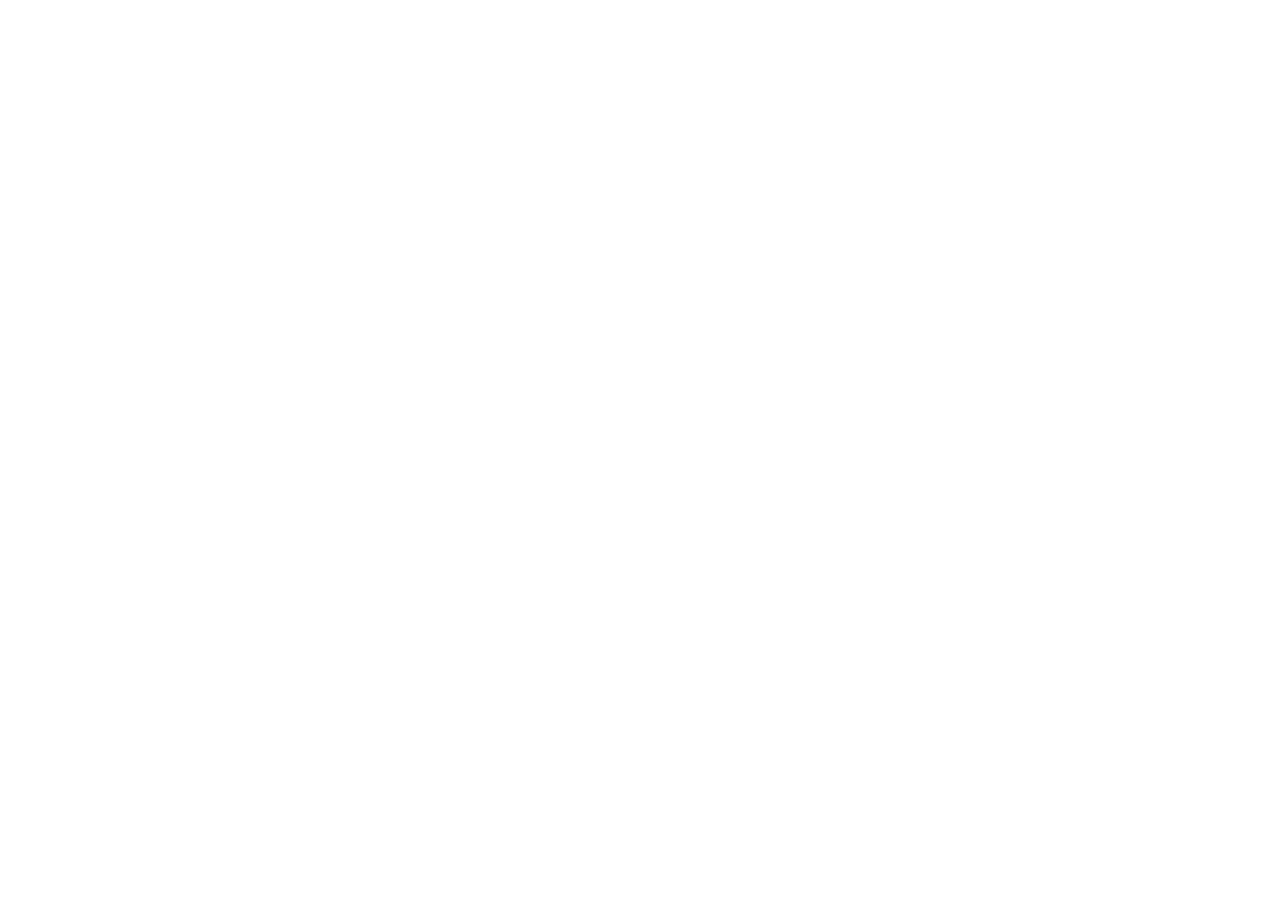
==== drachengame.html @ 4390bd73 "adding new files" ====
<!DOCTYPE html>
<html lang="de">
<head>
    <meta charset="UTF-8">
    <meta name="viewport" content="width=device-width, initial-scale=1.0">
    <title>Drachengame</title>
    <link rel="stylesheet" href="drachenstyles.css">
</head>
<body>
    <script src="drachengame.js"></script>
</body>
</html>
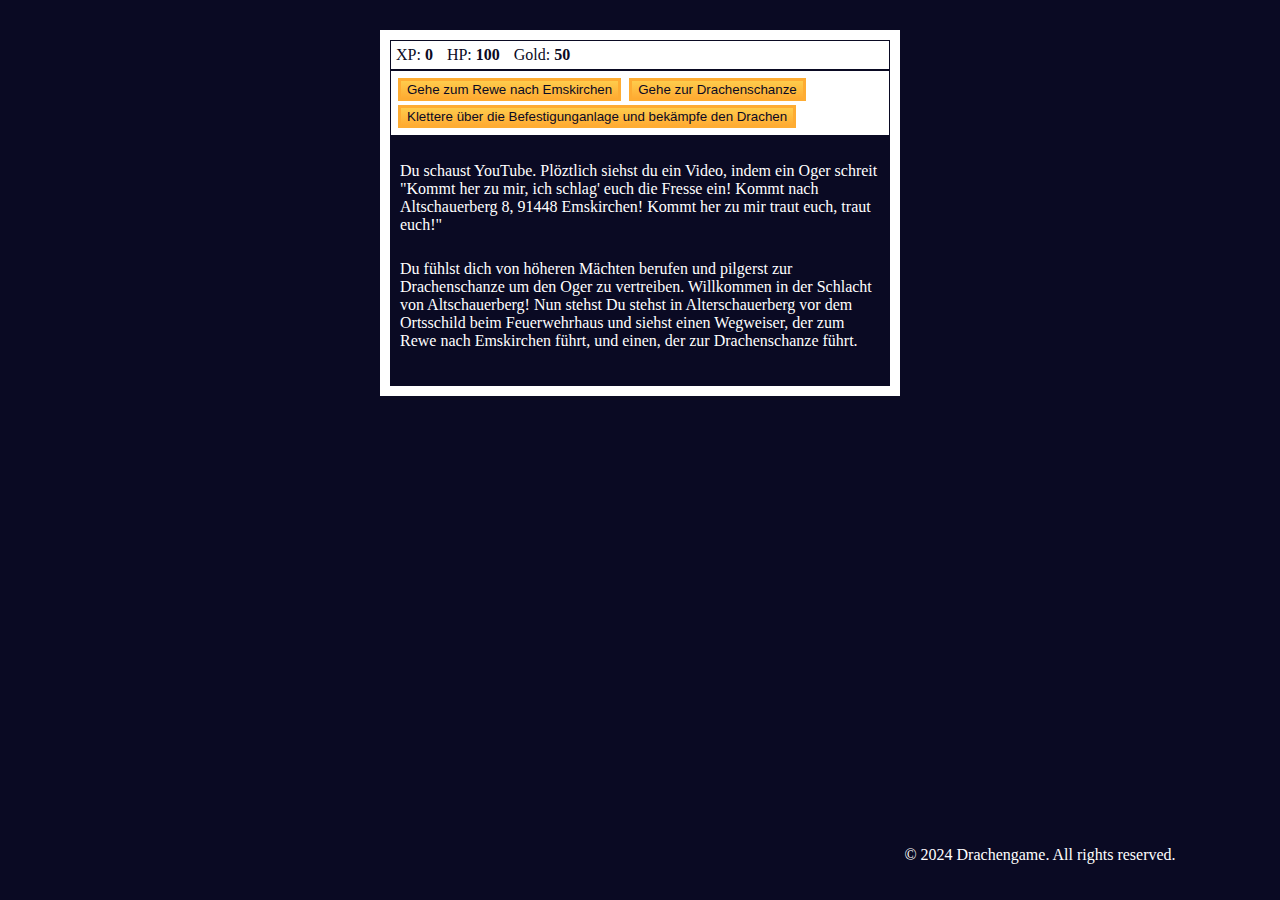
==== commit 4e1f1237: "Update drachengame.html, drachengame.js, drachenst -yles.css für deutsche Sprache" ====
--- a/drachengame.html
+++ b/drachengame.html
@@ -7,6 +7,31 @@
     <link rel="stylesheet" href="drachenstyles.css">
 </head>
 <body>
-    <script src="drachengame.js"></script>
+    <div id="game">
+        <div id="stats">
+          <span class="stat">XP: <strong><span id="xpText">0</span></strong></span>
+          <span class="stat">HP: <strong><span id="healthText">100</span></strong></span>
+          <span class="stat">Gold: <strong><span id="goldText">50</span></strong></span>
+        </div>
+        <div id="controls">
+          <button id="button1">Gehe zum Rewe nach Emskirchen</button>
+          <button id="button2">Gehe zur Drachenschanze</button>
+          <button id="button3">Klettere über die Befestigunganlage und bekämpfe den Drachen</button>
+        </div>
+        <div id="monsterStats">
+          <span class="stat">Monster Name: <strong><span id="monsterName"></span></strong></span>
+          <span class="stat">Health: <strong><span id="monsterHealth"></span></strong></span>
+        </div>
+        <div id="text">
+            <p>Du schaust YouTube. Plöztlich siehst du ein Video, indem ein Oger schreit "Kommt her zu mir, ich schlag' euch die Fresse ein!
+Kommt nach Altschauerberg 8, 91448 Emskirchen! Kommt her zu mir traut euch, traut euch!"</p>
+ <p> Du fühlst dich von höheren Mächten berufen und pilgerst zur Drachenschanze um den Oger zu vertreiben. Willkommen in der Schlacht von Altschauerberg! 
+ Nun stehst Du stehst in Alterschauerberg vor dem Ortsschild beim Feuerwehrhaus und siehst einen Wegweiser, der zum Rewe nach Emskirchen führt, und einen, der zur Drachenschanze führt.</p>
+        </div>
+        
+        <footer>
+            <p>© 2024 Drachengame. All rights reserved.</p>
+        </footer>
+        <script src="drachengame.js"></script>
 </body>
 </html>--- a/drachenstyles.css
+++ b/drachenstyles.css
@@ -0,0 +1,63 @@
+body {
+    background-color: #0a0a23;
+  }
+  
+  #text {
+    background-color: #0a0a23;
+    color: #ffffff;
+    padding: 10px;
+  }
+  
+  #game {
+    max-width: 500px;
+    max-height: 400px;
+    background-color: #ffffff;
+    color: #ffffff;
+    margin: 30px auto 0px;
+    padding: 10px;
+  }
+  
+  #controls,
+  #stats {
+    border: 1px solid #0a0a23;
+    padding: 5px;
+    color: #0a0a23;
+  }
+  
+  #monsterStats {
+    display: none;
+    border: 1px solid #0a0a23;
+    padding: 5px;
+    color: #ffffff;
+    background-color: #c70d0d;
+  }
+  
+  .stat {
+    padding-right: 10px;
+  }
+  
+  button {
+    cursor: pointer;
+    color: #0a0a23;
+    background-color: #feac32;
+    background-image: linear-gradient(#fecc4c, #ffac33);
+    border: 3px solid #feac32;
+    margin: 2px;
+  }
+
+  p {
+    padding-bottom: 10px;
+  }
+
+  footer {
+    color: #ffffff;
+    text-align: center;
+    padding: 10px;
+    background-color: #0a0a23;
+    position: fixed;
+    bottom: 0;
+    width: 100%;
+  }
+  ```
+
+  ```html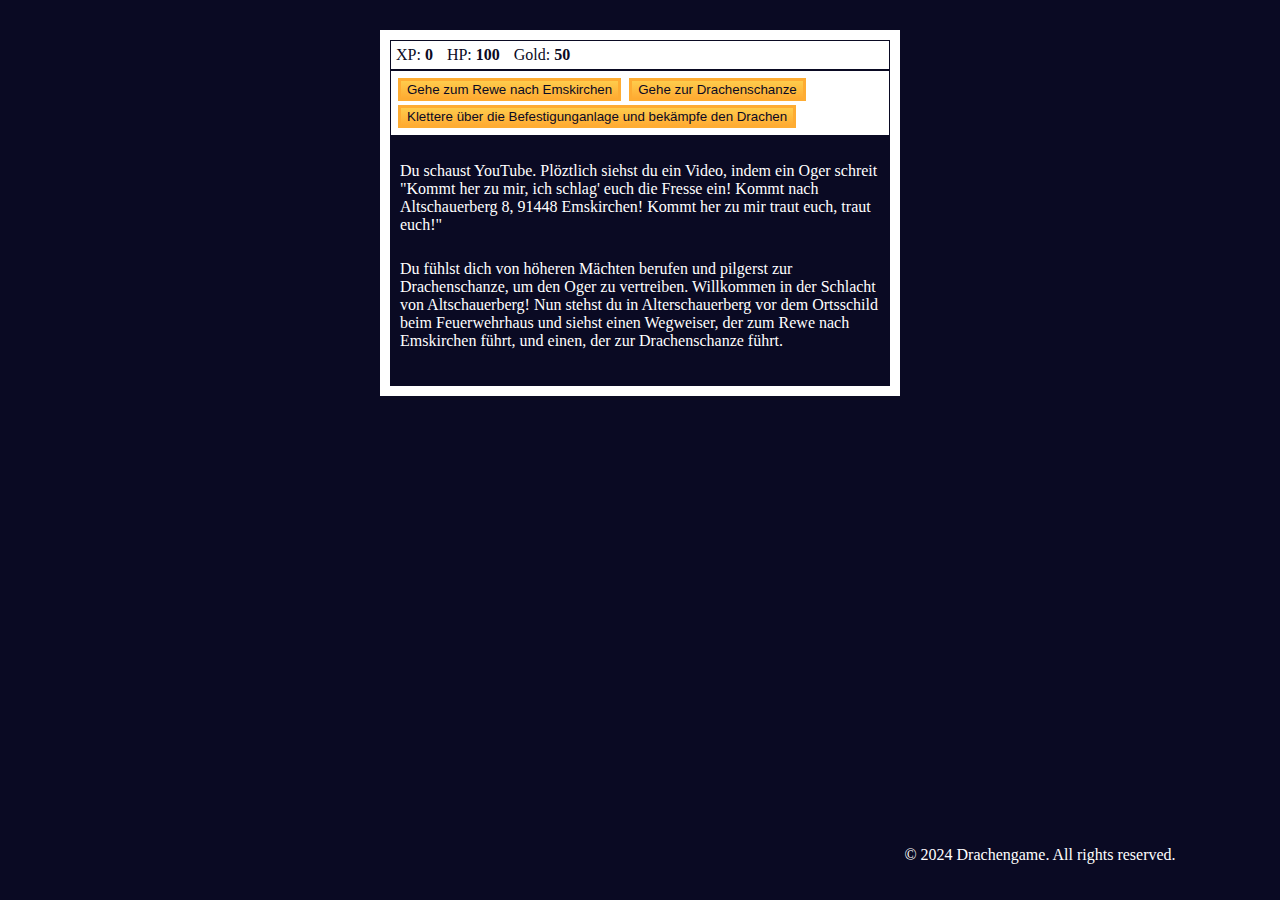
==== commit 43c37c60: "Rechtschreibfehler" ====
--- a/drachengame.html
+++ b/drachengame.html
@@ -25,8 +25,8 @@
         <div id="text">
             <p>Du schaust YouTube. Plöztlich siehst du ein Video, indem ein Oger schreit "Kommt her zu mir, ich schlag' euch die Fresse ein!
 Kommt nach Altschauerberg 8, 91448 Emskirchen! Kommt her zu mir traut euch, traut euch!"</p>
- <p> Du fühlst dich von höheren Mächten berufen und pilgerst zur Drachenschanze um den Oger zu vertreiben. Willkommen in der Schlacht von Altschauerberg! 
- Nun stehst Du stehst in Alterschauerberg vor dem Ortsschild beim Feuerwehrhaus und siehst einen Wegweiser, der zum Rewe nach Emskirchen führt, und einen, der zur Drachenschanze führt.</p>
+ <p> Du fühlst dich von höheren Mächten berufen und pilgerst zur Drachenschanze, um den Oger zu vertreiben. Willkommen in der Schlacht von Altschauerberg! 
+ Nun stehst du in Alterschauerberg vor dem Ortsschild beim Feuerwehrhaus und siehst einen Wegweiser, der zum Rewe nach Emskirchen führt, und einen, der zur Drachenschanze führt.</p>
         </div>
         
         <footer>
